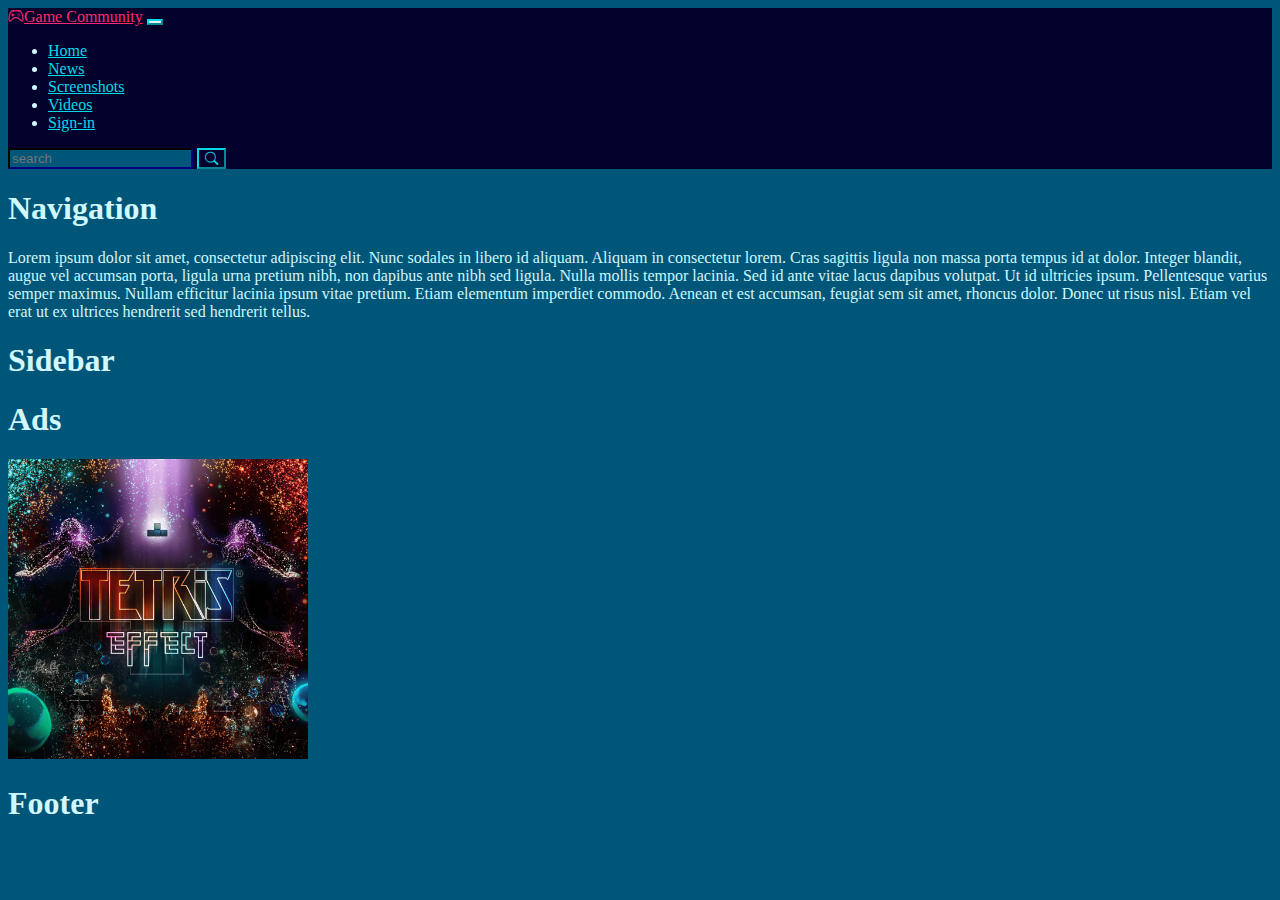
==== www/index.html @ ddf45cff "move html files" ====
<!DOCTYPE html>
<html lang="en">
<head>
    <meta charset="UTF-8">
    <title>Sem Praca</title>
    <meta name='viewport' content='width=device-width, initial-scale=1'>

    <!-- CSS only -->
    <link href="https://cdn.jsdelivr.net/npm/bootstrap@5.1.3/dist/css/bootstrap.min.css" rel="stylesheet"
          integrity="sha384-1BmE4kWBq78iYhFldvKuhfTAU6auU8tT94WrHftjDbrCEXSU1oBoqyl2QvZ6jIW3" crossorigin="anonymous">
    <!-- JavaScript Bundle with Popper -->
    <script src="https://cdn.jsdelivr.net/npm/bootstrap@5.1.3/dist/js/bootstrap.bundle.min.js"
            integrity="sha384-ka7Sk0Gln4gmtz2MlQnikT1wXgYsOg+OMhuP+IlRH9sENBO0LRn5q+8nbTov4+1p"
            crossorigin="anonymous"></script>

    <link rel="stylesheet" href="https://cdn.jsdelivr.net/npm/bootstrap-icons@1.6.0/font/bootstrap-icons.css">

    <link rel="stylesheet" href="styles.css" type="text/css">
</head>
<body>
<nav class="navbar navbar-custom navbar-expand-lg mb-3">
    <div class="container-fluid">
        <a class="navbar-brand" href="./index.html"><i class="bi bi-controller me-1"></i>Game Community</a>
        <button class="navbar-toggler custom-toggler" type="button" data-bs-toggle="collapse"
                data-bs-target="#navbarSupportedContent"
                aria-controls="navbarSupportedContent" aria-expanded="false" aria-label="Toggle navigation">
            <span class="navbar-toggler-icon">
            </span>
        </button>
        <div class="collapse navbar-collapse" id="navbarSupportedContent">
            <ul class="navbar-nav me-auto mb-2 mb-lg-0">
                <li class="nav-item">
                    <a class="nav-link active" aria-current="page" href="./index.html">Home</a>
                </li>
                <li class="nav-item">
                    <a class="nav-link" href="news.html">News</a>
                </li>
                <li class="nav-item">
                    <a class="nav-link" href="screenshots.html">Screenshots</a>
                </li>
                <li class="nav-item">
                    <a class="nav-link" href="videos.html">Videos</a>
                </li>
                <li class="nav-item">
                    <a class="nav-link" href="sign-in.html">Sign-in</a>
                </li>
            </ul>
            <form class="d-flex">
                <input class="form-control me-2" type="search" placeholder="search" aria-label="Search">
                <button class="btn" type="submit"><i class="bi bi-search"></i></button>
            </form>
        </div>
    </div>
</nav>
<div class="container-fluid">
    <div class="row pb-5">
        <div class="col-12">
            <h1 class="text-center">Navigation</h1>
        </div>
    </div>
    <div class="row pt-4 ">
        <div class="col-12 col-md-9 col-lg-8">
            <p>
                Lorem ipsum dolor sit amet, consectetur adipiscing elit. Nunc sodales in libero id aliquam. Aliquam in
                consectetur lorem. Cras sagittis ligula non massa porta tempus id at dolor. Integer blandit, augue vel
                accumsan porta, ligula urna pretium nibh, non dapibus ante nibh sed ligula. Nulla mollis tempor lacinia.
                Sed id ante vitae lacus dapibus volutpat. Ut id ultricies ipsum. Pellentesque varius semper maximus.
                Nullam efficitur lacinia ipsum vitae pretium. Etiam elementum imperdiet commodo. Aenean et est accumsan,
                feugiat sem sit amet, rhoncus dolor. Donec ut risus nisl. Etiam vel erat ut ex ultrices hendrerit sed
                hendrerit tellus.
            </p>
        </div>
        <div class="col-12 col-md-3 order-md-first col-lg-2">
            <h1 class="text-center">Sidebar</h1>
        </div>
        <div class="col-12 col-md-3 col-lg-2">
            <h1 class="text-center">Ads</h1>
            <img src="../img/tetris%20ad.jpeg" class="img-thumbnail ads mx-auto d-block" alt="...">
        </div>
        <div class="col-12 col-md-9 col-lg-12">
            <h1 class="text-center">Footer</h1>
        </div>
    </div>
</div>
</body>
</html>
---- www/styles.css ----
body {
    background-color: #005678;
    color: #d1f7ff;
}

.navbar-custom {
    background-color: #01012b;
}

.navbar-custom .navbar-brand {
    color: #ff2a6d;
}

.navbar-custom li a {
    color: #05d9e8;
}

.navbar-custom li a:hover,
.navbar-custom li a:focus,
.navbar-custom li a:active {
    color: #d1f7ff;
}

.navbar-custom .navbar-toggler {
    border-color: #05d9e8;
    border-radius: 0;
}

.navbar-custom .navbar-toggler-icon {
    background-image: url("data:image/svg+xml;charset=utf8,%3Csvg viewBox='0 0 32 32' xmlns='http://www.w3.org/2000/svg'%3E%3Cpath stroke='rgba(5,217,232, 1)' stroke-width='2' stroke-linecap='round' stroke-miterlimit='10' d='M4 8h24M4 16h24M4 24h24'/%3E%3C/svg%3E");
}

.btn {
    color: #05d9e8;
    border-color: #05d9e8;
    background-color: #01012b;
    border-radius: 0;
}

.btn:hover,
.btn:active {
    color: #01012b;
    border-color: #01012b;
    background-color: #fcee09;
}

.btn:active {
    border-radius: 20%;
}

.form-control,
.form-control:focus {
    color: #d1f7ff;
    border-color: #01012b;
    background-color: #005678;
}

.img-thumbnail.ads {
    background-color: #01012b;
    border-color: #01012b;
    max-height: 300px;
}

.img-thumbnail.screenshot {
    background-color: #01012b;
    border-color: #01012b;
    padding: .1rem;
}


.a-custom:link,
.a-custom:visited {
    color: #05d9e8;
    text-decoration: none;
}

.a-custom:hover,
.a-custom:active {
    color: #05d9e8;
    text-decoration: underline;
}

.form-text {
    color: #fcee09;
}
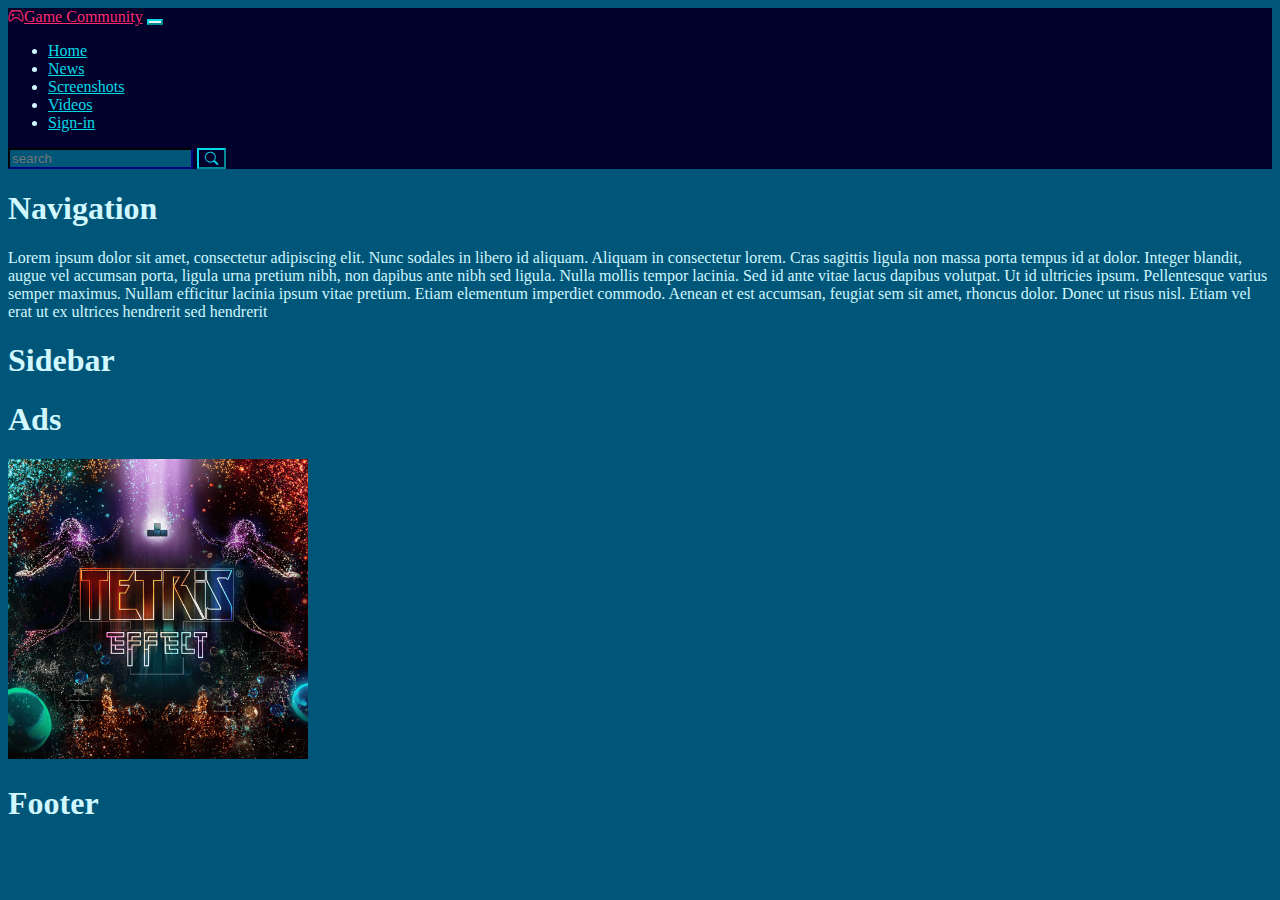
==== commit d61df514: "add gitignore, move img folder" ====
--- a/www/index.html
+++ b/www/index.html
@@ -67,7 +67,7 @@
                 Sed id ante vitae lacus dapibus volutpat. Ut id ultricies ipsum. Pellentesque varius semper maximus.
                 Nullam efficitur lacinia ipsum vitae pretium. Etiam elementum imperdiet commodo. Aenean et est accumsan,
                 feugiat sem sit amet, rhoncus dolor. Donec ut risus nisl. Etiam vel erat ut ex ultrices hendrerit sed
-                hendrerit tellus.
+                hendrerit <tellus class=""></tellus>
             </p>
         </div>
         <div class="col-12 col-md-3 order-md-first col-lg-2">
@@ -75,7 +75,7 @@
         </div>
         <div class="col-12 col-md-3 col-lg-2">
             <h1 class="text-center">Ads</h1>
-            <img src="../img/tetris%20ad.jpeg" class="img-thumbnail ads mx-auto d-block" alt="...">
+            <img src="img/tetris%20ad.jpeg" class="img-thumbnail ads mx-auto d-block" alt="...">
         </div>
         <div class="col-12 col-md-9 col-lg-12">
             <h1 class="text-center">Footer</h1>
